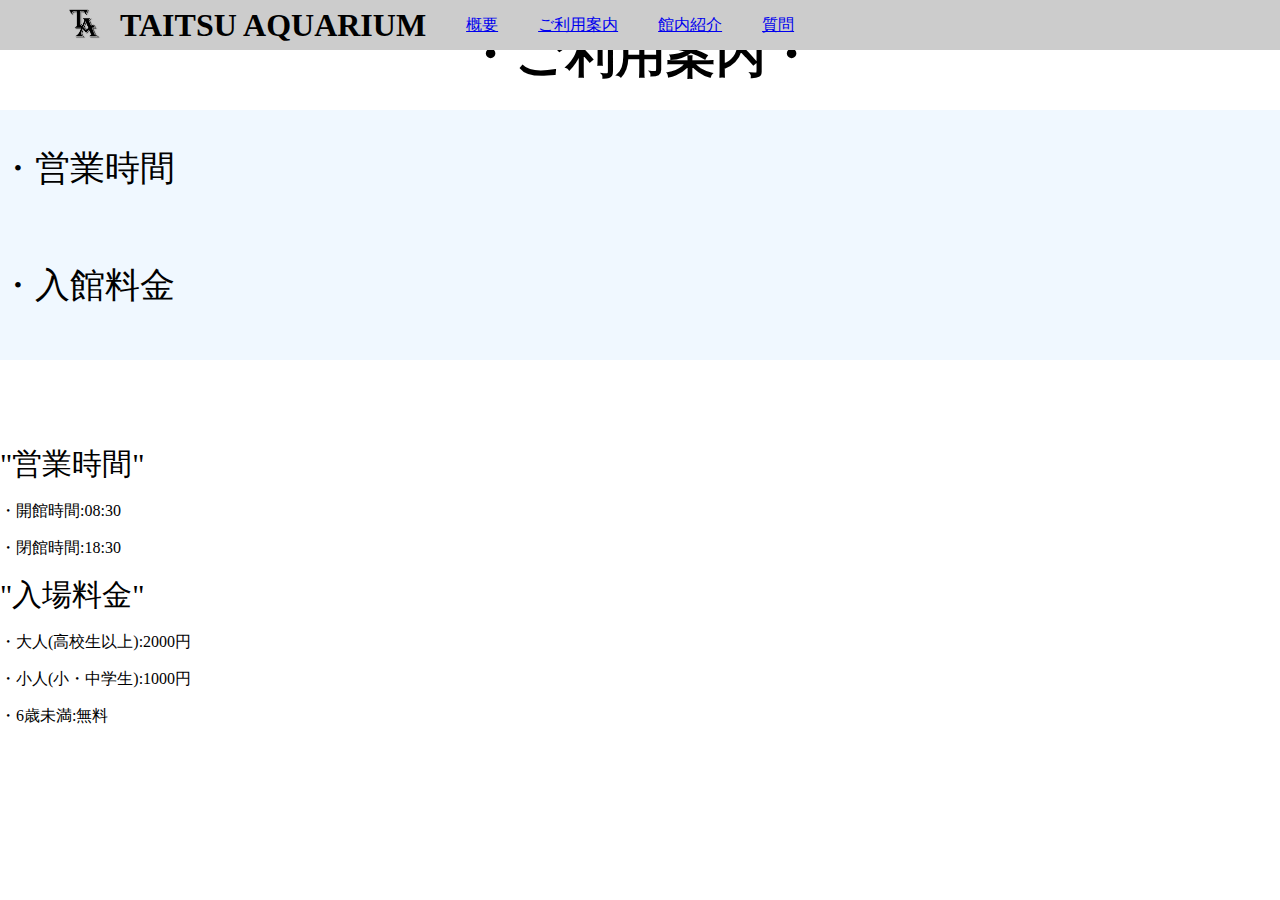
==== annai.html @ ebcdd2a7 "Add files via upload" ====
<!DOCTYPE html>
<html lang="ja">

<head>
  <meta charset="utf-8">
  <meta name="viewport" content="width=device-width, initial-scale=1, shrink-to-fit=no">
  <meta name="theme-color" content="#000000">
  <script type="text/javascript" src="script.js"></script>
  <link rel="stylesheet" type="text/css" href="annai.css" />
</head>

<header>
  <img src="画像3.png" width="70px" height="75px">
  <h1>TAITSU AQUARIUM</h1>
  <nav class="gnav">
      <ul class="menu">
          <li><a href="index.html">概要</a></li>
          <li><a href="annai.html">ご利用案内</a></li>
          <li><a href="faq copy.html">館内紹介</a></li>
          <li><a href="faq.html">質問</a></li>
      </ul>
  </nav>

</header>


<body>
  <h1><div class="underlined-text">・ご利用案内・</div></h1>
  <div class="guidance">
    <div>
      <p class="time">・営業時間</p>
    </div>
  <div>
    <p class="money">・入館料金</p>
  </div>
    <p class="empty"></p>
  <div class="time2">
    "営業時間"
  </div>
  <p>・開館時間:08:30</p>
  <p>・閉館時間:18:30</p>
  <div class="money2">
    "入場料金"
  </div>
  <p>・大人(高校生以上):2000円</p>
  <p>・小人(小・中学生):1000円</p>
  <p>・6歳未満:無料</p>
  </div>
  
</body>

</html>
---- annai.css ----
header {
  width: 100%; /* 幅いっぱいを指定 */
  height: 50px; /* 高さを50pxに指定 */
  background: #CCC; /* 背景色にグレーを指定 */
  padding: 20px 50px; /* ヘッダーに上下左右それぞれ余白を指定 */
  box-sizing: border-box; /* padding分を含んで幅を100%にするため */
  position: fixed; /* ウィンドウを基準に画面に固定 */
  top: 0; /* 上下の固定位置を上から0pxにする */
  left: 0; /* 左右の固定位置を左から0pxにする */
  display: flex; /* 中の要素を横並びにする */
  align-items: center; /* 中の要素を上下中央に並べる */
  z-index: 1;
}

header .gnav .menu {
  display: flex; /* 中の要素を横並びにする */
}

header .gnav .menu li {
  list-style: none; /* リストの[・]を消す */
}

header .gnav .menu li + li {
  margin-left: 40px; /* メニューそれぞれに間隔をあけるため */
}

main {
  height: 100vw; /* スクロールの演出を見れるようにmainに高さを指定 */
}

 body{
    margin: 0%;
 }
 
 h1{
    text-align: center;
 }

 .underlined-text {
    position: relative;
    display: inline-block;
    font-size: 50px;
  }
  
  .underlined-text::after {
    content: "";
    position: absolute;
    bottom: -2px;
    left: 0;
    width: 100%;
    height: 2px;
    background-color: rgb(10, 124, 223);
    transform: scaleX(0);
    transform-origin: bottom left;
    animation: underlineDelay 0.5s 1 0.5s ease-in-out forwards; /* 遅延とアニメーションの設定 */
  }
  
  @keyframes underlineDelay {
    0% {
      transform: scaleX(0);
    }
    100% {
      transform: scaleX(1);
    }
  }

.time{
    font-size: 35px;
    position: relative;
    display: inline-block;
  }

  .time::after {
    content: "";
    position: absolute;
    bottom: -2px;
    left: 0;
    width: 100%;
    height: 2px;
    background-color: rgb(10, 124, 223);
    transform: scaleX(0);
    transform-origin: bottom left;
    animation: underlineDelay 0.5s 1 0.5s ease-in-out forwards; /* 遅延とアニメーションの設定 */
  }
  
  @keyframes underlineDelay {
    0% {
      transform: scaleX(0);
    }
    100% {
      transform: scaleX(1);
    }
  }
  

.money{
    position: relative;
    display: inline-block;
    font-size: 35px;
}

.money::after {
    content: "";
    position: absolute;
    bottom: -2px;
    left: 0;
    width: 100%;
    height: 2px;
    background-color: rgb(10, 124, 223);
    transform: scaleX(0);
    transform-origin: bottom left;
    animation: underlineDelay 0.5s 1 0.5s ease-in-out forwards;
  }
  
  @keyframes underlineDelay {
    0% {
      transform: scaleX(0);
    }
    100% {
      transform: scaleX(1);
    }
  }

.empty{
    font-size: 100px;
}

  .guidance{
    background-color: aliceblue;
    width: 100%;
    height: 250px;
    text-align: left;
  }

  .time2{
    position: relative;
    display: inline-block;
    font-size: 30px;
  }

  .time2::after {
    content: "";
    position: absolute;
    bottom: -2px;
    left: 0;
    width: 100%;
    height: 2px;
    background-color: rgb(10, 124, 223);
    transform: scaleX(0);
    transform-origin: bottom left;
    animation: underlineDelay 0.5s 1 0.5s ease-in-out forwards; /* 遅延とアニメーションの設定 */
  }
  
  @keyframes underlineDelay {
    0% {
      transform: scaleX(0);
    }
    100% {
      transform: scaleX(1);
    }
  }

  .money2{
    position: relative;
    display: inline-block;
    font-size: 30px;
  }

  .money2::after {
    content: "";
    position: absolute;
    bottom: -2px;
    left: 0;
    width: 100%;
    height: 2px;
    background-color: rgb(10, 124, 223);
    transform: scaleX(0);
    transform-origin: bottom left;
    animation: underlineDelay 0.5s 1 0.5s ease-in-out forwards; /* 遅延とアニメーションの設定 */
  }
  
  @keyframes underlineDelay {
    0% {
      transform: scaleX(0);
    }
    100% {
      transform: scaleX(1);
    }
  }
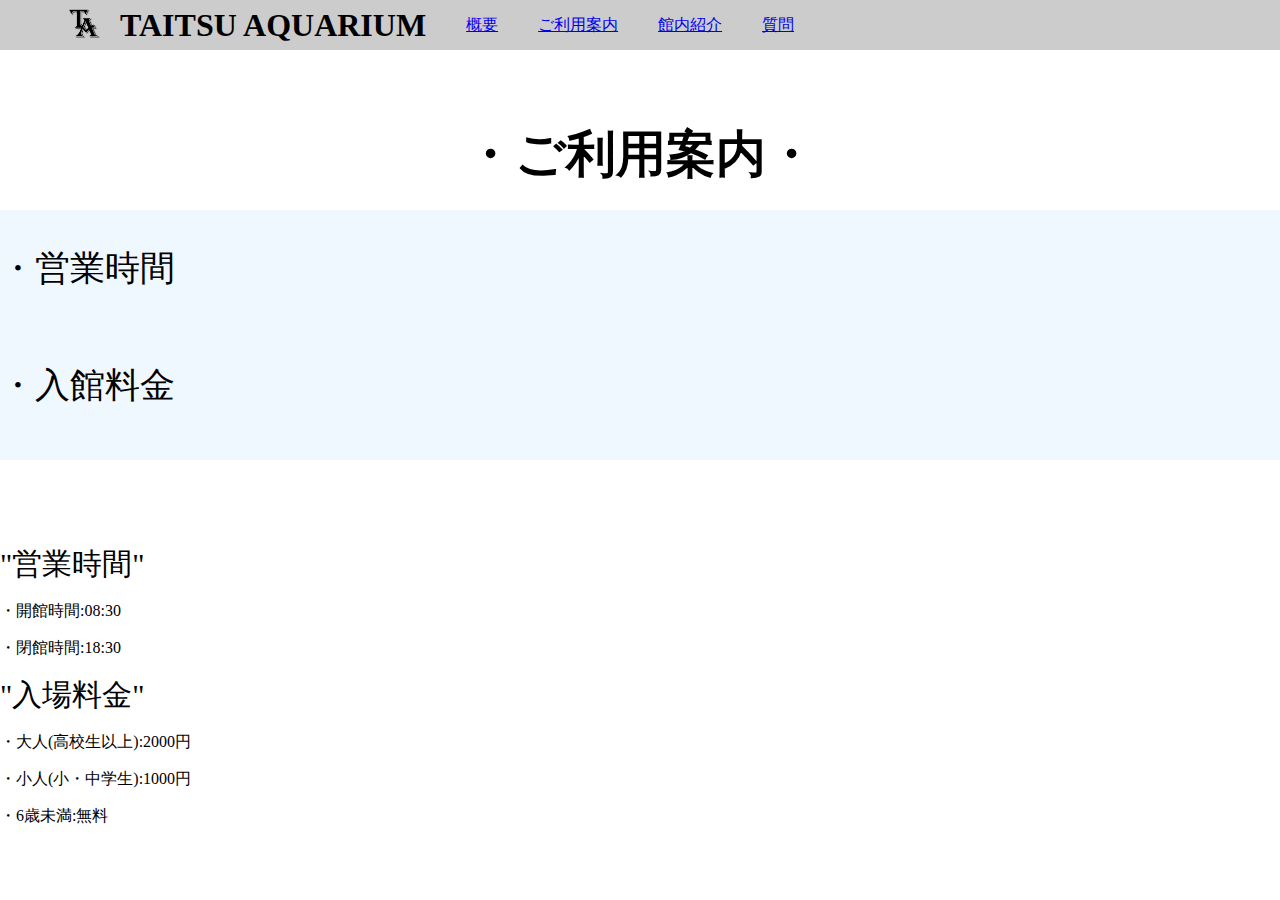
==== commit a981cda7: "Add files via upload" ====
--- a/annai.html
+++ b/annai.html
@@ -25,6 +25,7 @@
 
 
 <body>
+  <div class="yoyo"></div>
   <h1><div class="underlined-text">・ご利用案内・</div></h1>
   <div class="guidance">
     <div>
--- a/annai.css
+++ b/annai.css
@@ -30,6 +30,11 @@
 
  body{
     margin: 0%;
+ }
+
+ .yoyo{
+  width: 100%;
+  height: 100px;
  }
  
  h1{
